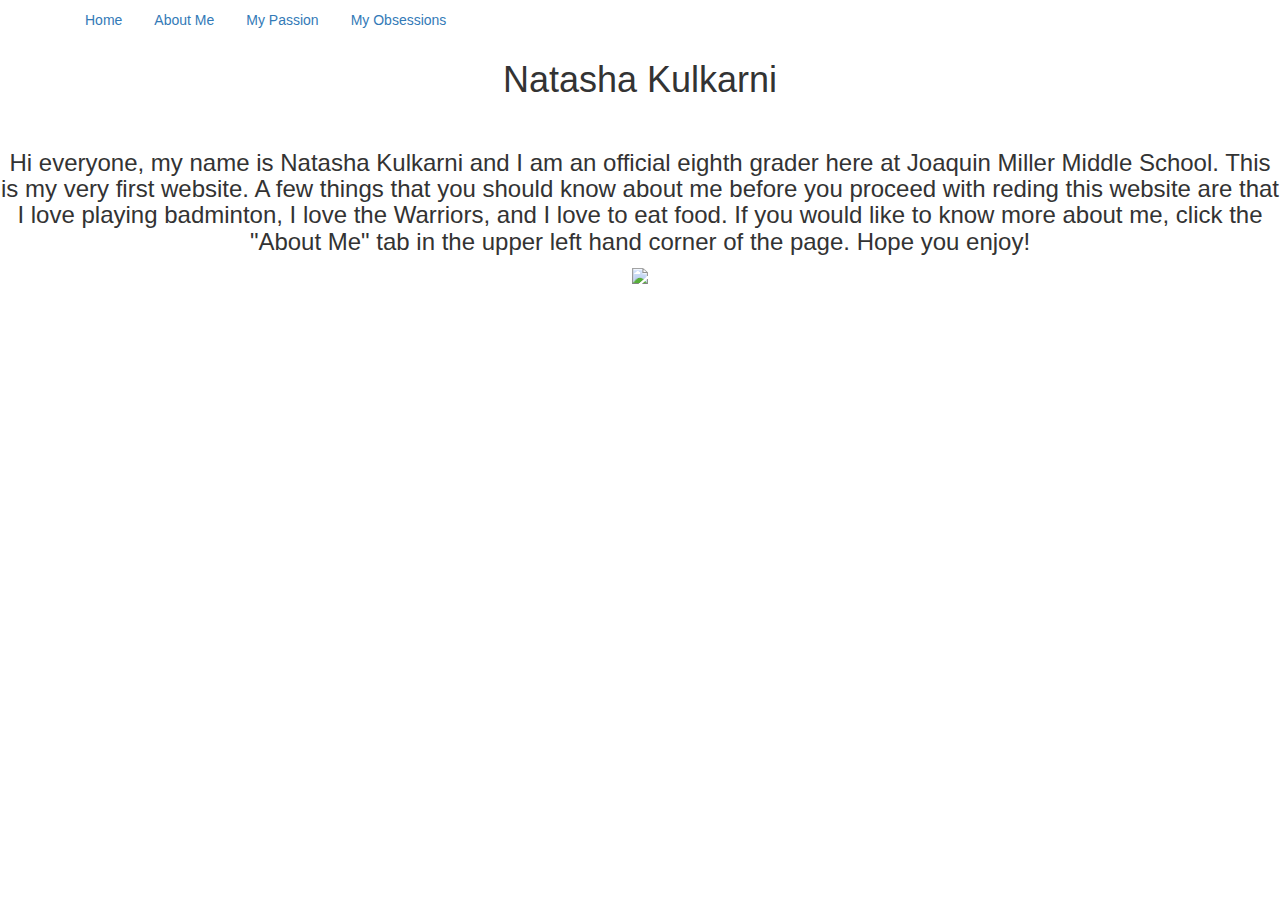
==== Index.html @ 4c2f60ee "Update Index.html" ====
<!DOCTYPE html>
<link rel="stylesheet" type="text/css" href="css.style">
<html lang="en">
<head>
  <style>
body {background-image: url("https://s-media-cache-ak0.pinimg.com/736x/93/b7/c8/93b7c8e2302c0c6a6f6b323abe751c06.jpg");}
h1   {color:white;}
p    {color:white;}
h3   {color:white;}
</style>
  <title>Home Page</title>
  <meta charset="utf-8">
  <meta name="viewport" content="width=device-width, initial-scale=1">
  <link rel="stylesheet" href="http://maxcdn.bootstrapcdn.com/bootstrap/3.3.6/css/bootstrap.min.css">
  <script src="https://ajax.googleapis.com/ajax/libs/jquery/1.12.2/jquery.min.js"></script>
  <script src="http://maxcdn.bootstrapcdn.com/bootstrap/3.3.6/js/bootstrap.min.js"></script>
</head>
<body>

<div class="container">
  <ul class="nav nav-pills">
    <li><a href="http://ahsatan101.github.io/GirlsWhoCode/Index.html">Home</a></li>
    <li><a href="http://ahsatan101.github.io/GirlsWhoCode/AboutMe.html">About Me</a></li>
    <li><a href="http://ahsatan101.github.io/GirlsWhoCode/MyPassion.html">My Passion</a></li>
    <li><a href="#">My Obsessions</a></li>
  </ul>
</div>

<center><h1>Natasha Kulkarni</h1></center>
<br>
<center><h3>Hi everyone, my name is Natasha Kulkarni and I am an official eighth grader here at Joaquin Miller Middle School. This is my very first website. A few things that you should know about me before you proceed with reding this website are that I love playing badminton, I love the Warriors, and I love to eat food. If you would like to know more about me, click the "About Me" tab in the upper left hand corner of the page. Hope you enjoy!</h3></center>
<center><img src="https://s-media-cache-ak0.pinimg.com/564x/4f/3e/b8/4f3eb85c5613b846fafa0883afea52ef.jpg"/></center>
</body>
</html>
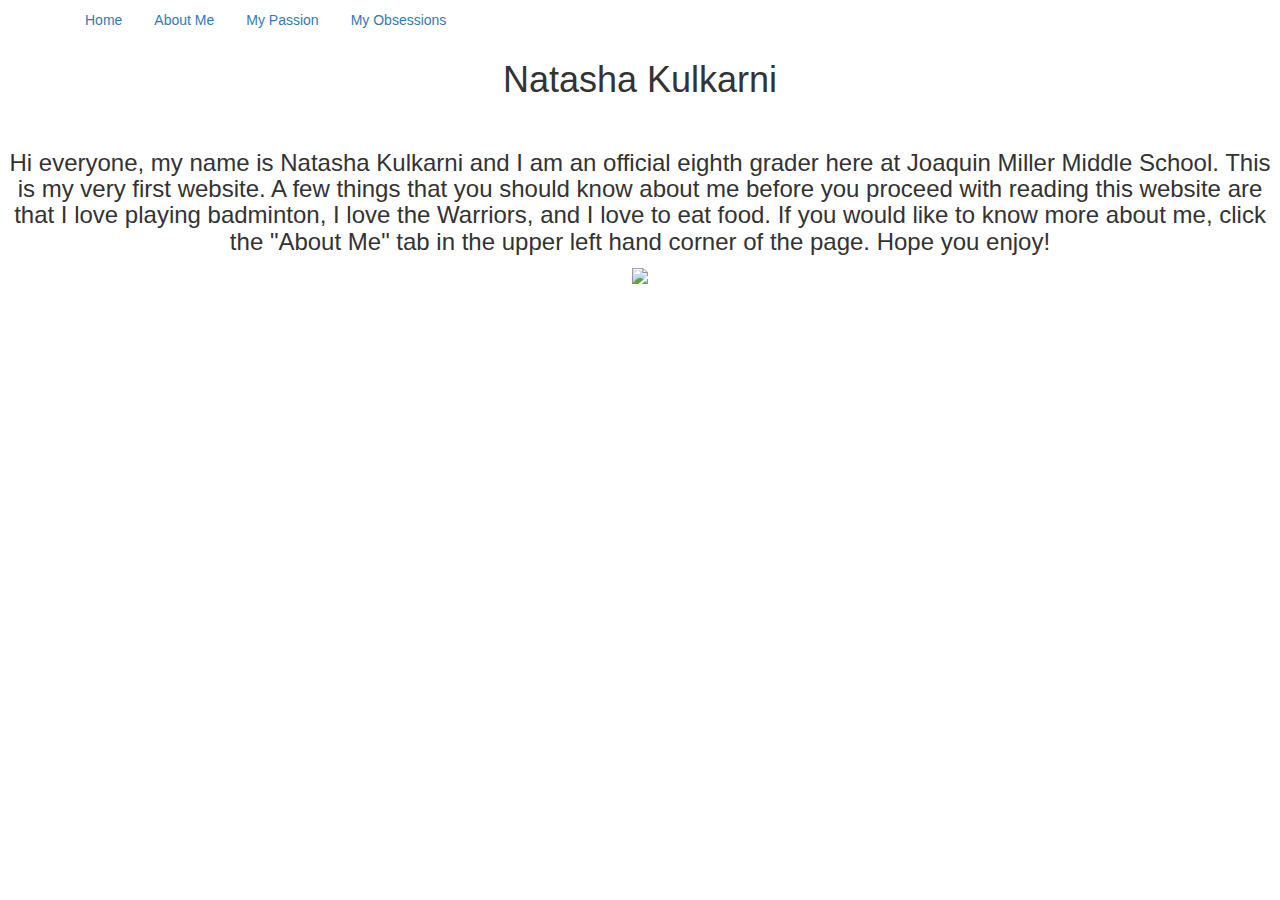
==== commit 62d05da5: "Update Index.html" ====
--- a/Index.html
+++ b/Index.html
@@ -3,7 +3,7 @@
 <html lang="en">
 <head>
   <style>
-body {background-image: url("https://s-media-cache-ak0.pinimg.com/736x/93/b7/c8/93b7c8e2302c0c6a6f6b323abe751c06.jpg");}
+body {background-image: url("http://s3.amazonaws.com/spoonflower/public/design_thumbnails/0199/5585/bc114PastelCoral_drop_preview.png");}
 h1   {color:white;}
 p    {color:white;}
 h3   {color:white;}
@@ -22,13 +22,13 @@
     <li><a href="http://ahsatan101.github.io/GirlsWhoCode/Index.html">Home</a></li>
     <li><a href="http://ahsatan101.github.io/GirlsWhoCode/AboutMe.html">About Me</a></li>
     <li><a href="http://ahsatan101.github.io/GirlsWhoCode/MyPassion.html">My Passion</a></li>
-    <li><a href="#">My Obsessions</a></li>
+    <li><a href="http://ahsatan101.github.io/GirlsWhoCode/MyObsessions.html">My Obsessions</a></li>
   </ul>
 </div>
 
 <center><h1>Natasha Kulkarni</h1></center>
 <br>
-<center><h3>Hi everyone, my name is Natasha Kulkarni and I am an official eighth grader here at Joaquin Miller Middle School. This is my very first website. A few things that you should know about me before you proceed with reding this website are that I love playing badminton, I love the Warriors, and I love to eat food. If you would like to know more about me, click the "About Me" tab in the upper left hand corner of the page. Hope you enjoy!</h3></center>
+<center><h3>Hi everyone, my name is Natasha Kulkarni and I am an official eighth grader here at Joaquin Miller Middle School. This is my very first website. A few things that you should know about me before you proceed with reading this website are that I love playing badminton, I love the Warriors, and I love to eat food. If you would like to know more about me, click the "About Me" tab in the upper left hand corner of the page. Hope you enjoy!</h3></center>
 <center><img src="https://s-media-cache-ak0.pinimg.com/564x/4f/3e/b8/4f3eb85c5613b846fafa0883afea52ef.jpg"/></center>
 </body>
 </html>
